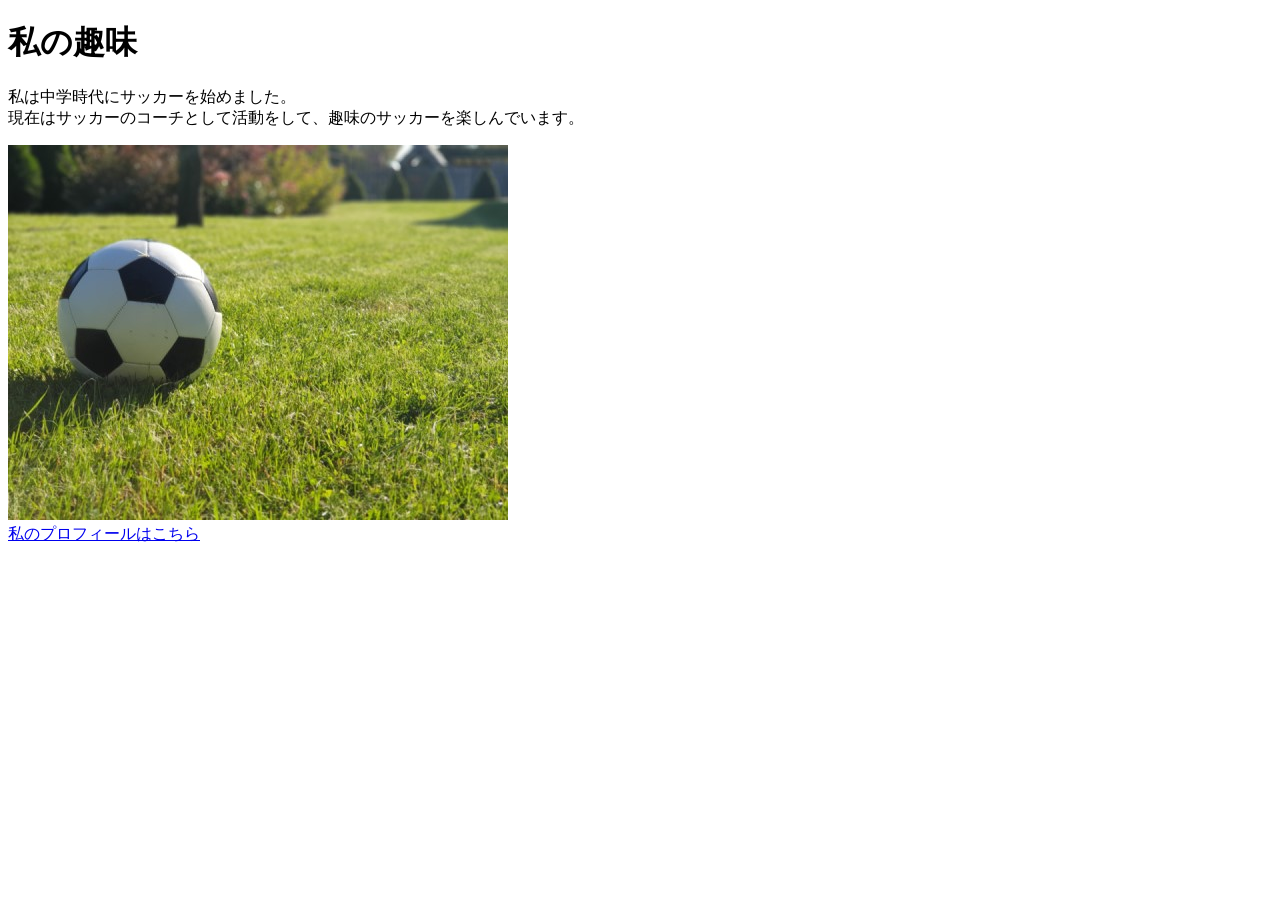
==== kadai_005/html/kadai_005.html @ f3581a07 "Add files via upload" ====
<!DOCTYPE html>
<html lang="ja">

<head>
    <title>5章課題</title>
    <meta name="description" content="このページは5章の課題です。">
    <meta charset="UTF-8">
</head>

<body>
    <h1>私の趣味</h1>
    <p>私は中学時代にサッカーを始めました。<br>
        現在はサッカーのコーチとして活動をして、趣味のサッカーを楽しんでいます。
    </p>
    <img src="../images/sample.jpg" alt=""><br>
    <a href="https://x.com/samuraijuku">私のプロフィールはこちら</a>
</body>

</html>
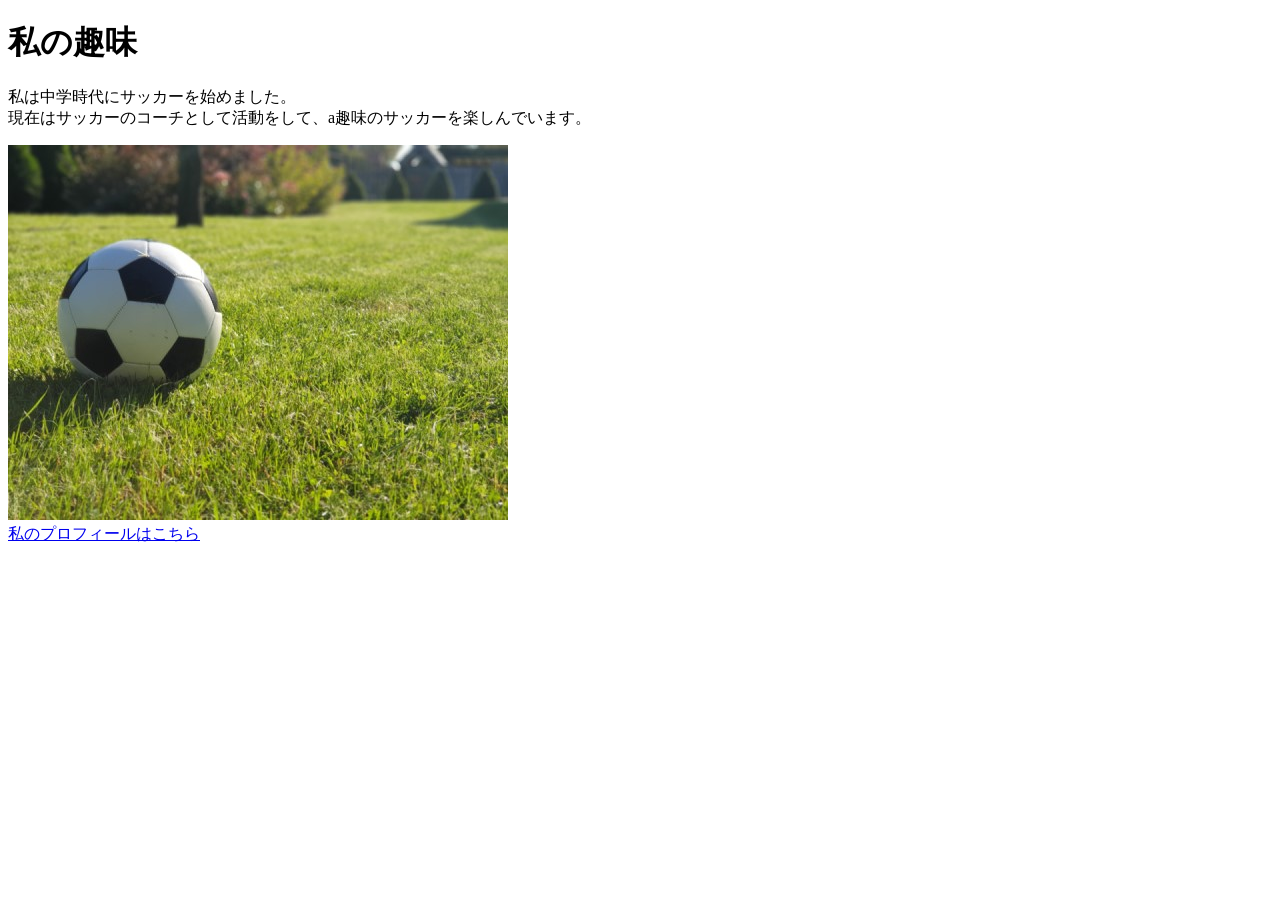
==== commit 9bd4186e: "Add files via upload" ====
--- a/kadai_005/html/kadai_005.html
+++ b/kadai_005/html/kadai_005.html
@@ -10,9 +10,9 @@
 <body>
     <h1>私の趣味</h1>
     <p>私は中学時代にサッカーを始めました。<br>
-        現在はサッカーのコーチとして活動をして、趣味のサッカーを楽しんでいます。
+        現在はサッカーのコーチとして活動をして、a趣味のサッカーを楽しんでいます。
     </p>
-    <img src="../images/sample.jpg" alt=""><br>
+    <img src="../images/sample.jpg" alt="サッカーボール"><br>
     <a href="https://x.com/samuraijuku">私のプロフィールはこちら</a>
 </body>
 
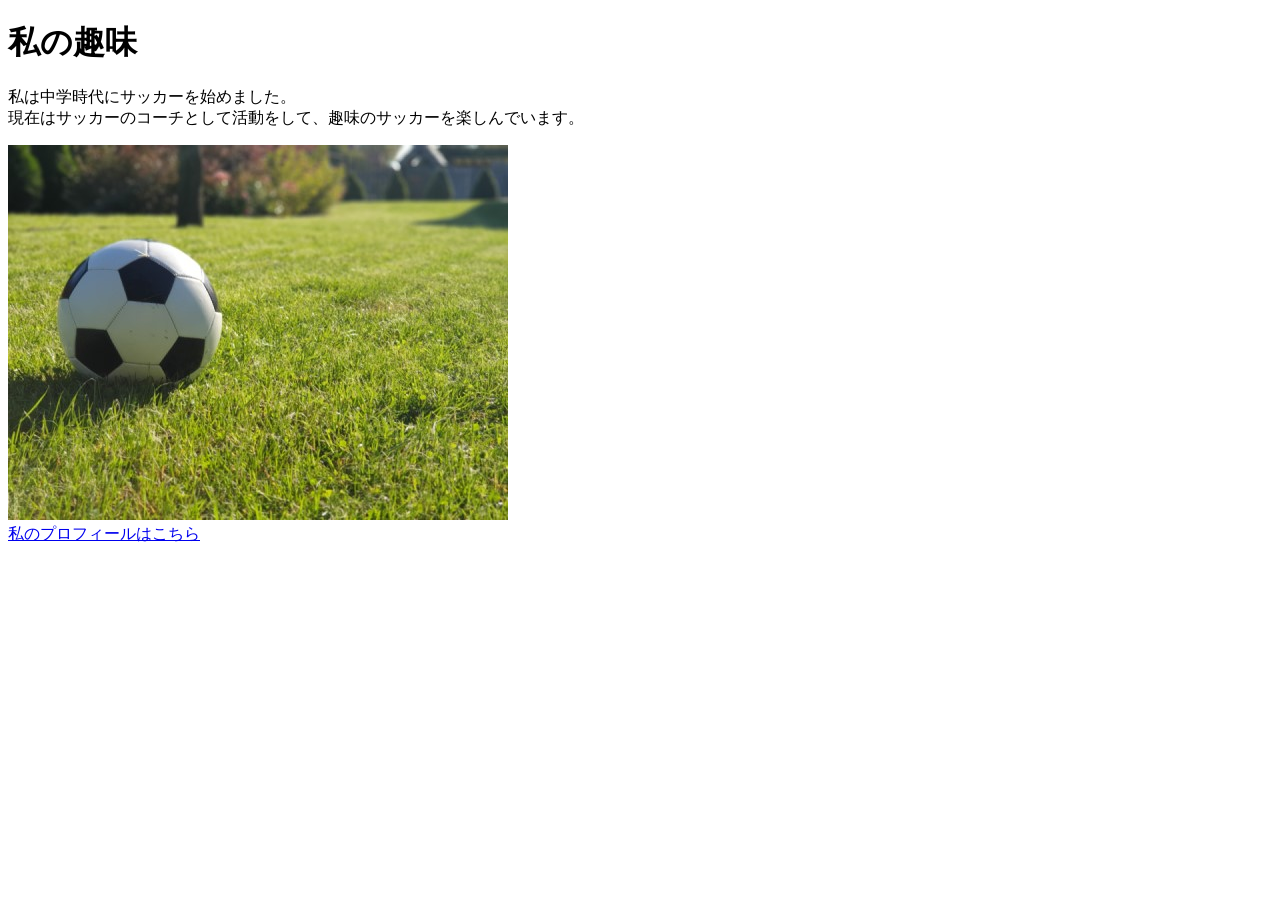
==== commit 1eaed3e6: "Add files via upload" ====
--- a/kadai_005/html/kadai_005.html
+++ b/kadai_005/html/kadai_005.html
@@ -10,7 +10,7 @@
 <body>
     <h1>私の趣味</h1>
     <p>私は中学時代にサッカーを始めました。<br>
-        現在はサッカーのコーチとして活動をして、a趣味のサッカーを楽しんでいます。
+        現在はサッカーのコーチとして活動をして、趣味のサッカーを楽しんでいます。
     </p>
     <img src="../images/sample.jpg" alt="サッカーボール"><br>
     <a href="https://x.com/samuraijuku">私のプロフィールはこちら</a>
